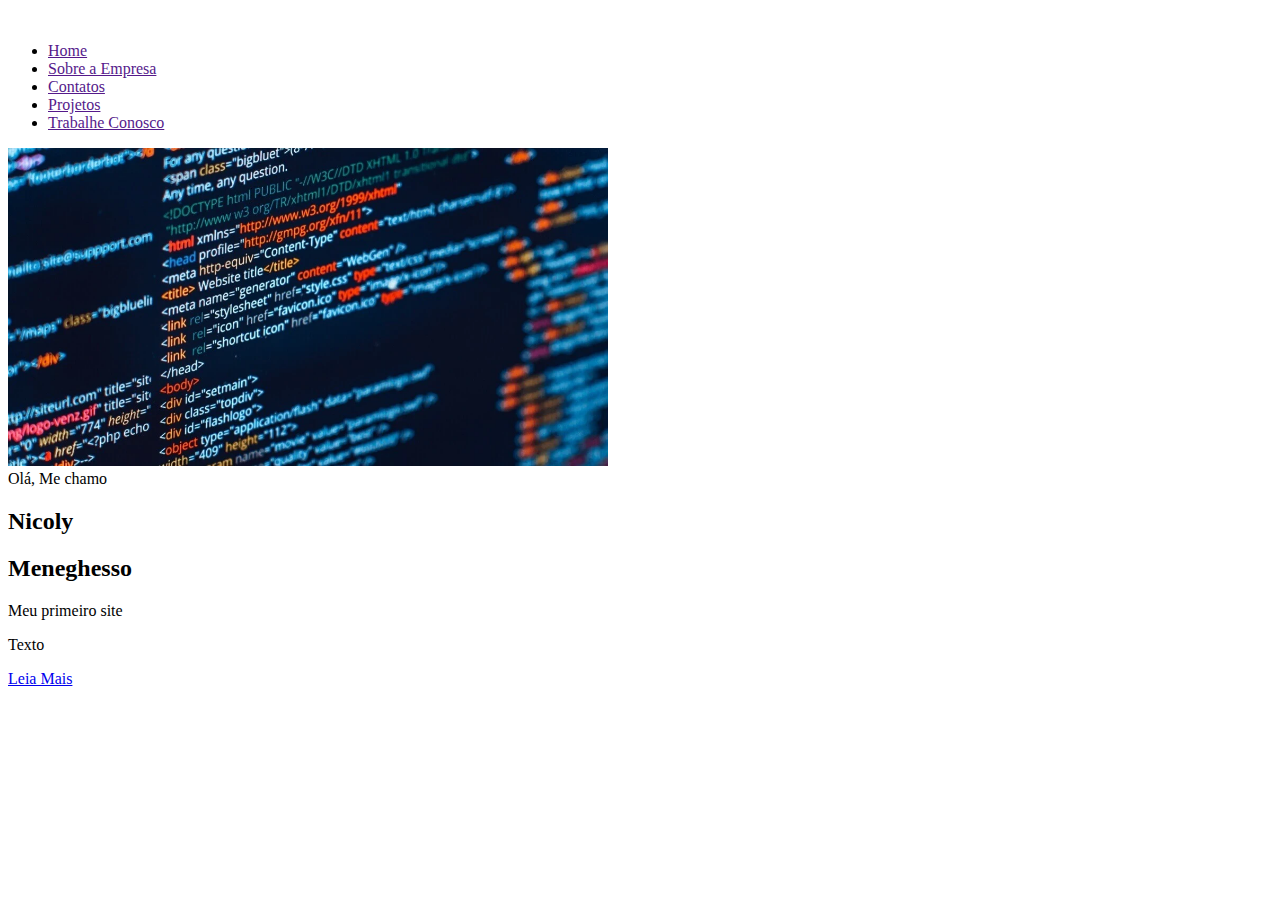
==== Projeto.html @ 3b7a5931 "Initial commit" ====
<!DOCTYPE html>
<html>
    <head>
        <meta charset="utf-8">
        <title>Menu</title>
        <link rel="stylesheet" href="css/style.css"/>
    </head>

    <body>
<!-- Navegacao -->
        <nav class="navigation">
            <div class="navigation-inner site-container">
                <img id="logo">
                <div class="main-navigation">
                    <ul class="main-navigation-ul">
                        <li><a href="">Home</a></li>
                        <li><a href="">Sobre a Empresa</a></li>
                        <li><a href="">Contatos</a></li>
                        <li><a href="">Projetos</a></li>
                        <li><a href="">Trabalhe Conosco</a></li>
                    </ul>
                </div>
                <div id="btnBurguer" class="burguer-container" onclick="menuFn(this)">
                    <div class="bar1"></div>
                    <div class="bar2"></div>
                    <div class="bar3"></div>
                </div>
                <script>
                    function menuFn(x) {
                        x.classList.toggle("change"); 
                    }
                </script>
            </div>
        </nav>

        <section class="section-top-banner">
            <div class="top-banner_inner site-container">
                <div class="top-banner_image">
                    <img src="./img.png" width="600px">
                </div>
                <div class="top-banner_text">
                    <div class="top-banner_text-up">
                        <span class="top-banner_span">Olá, Me chamo</span>
                        <h2 class="top-banner_h2">Nicoly</h2>
                    </div>
                    <div class="top-banner_text-down">
                        <h2 class="top-banner_h2">Meneghesso</h2>
                        <span class="top-banner_span2">Meu primeiro site</span>
                    </div>
                </div>
                <p>Texto</p>
                <a href="#" class="a-button">Leia Mais</a>
            </div>
        </section>

        <script src="https://code.jquery.com/jquery-3.7.1.min.js" integrity="sha256-/JqT3SQfawRcv/BIHPThkBvs0OEvtFFmqPF/lYI/Cxo=" crossorigin="anonymous"></script>
        <script src="js/main.js"></script>
    </body>
</html>
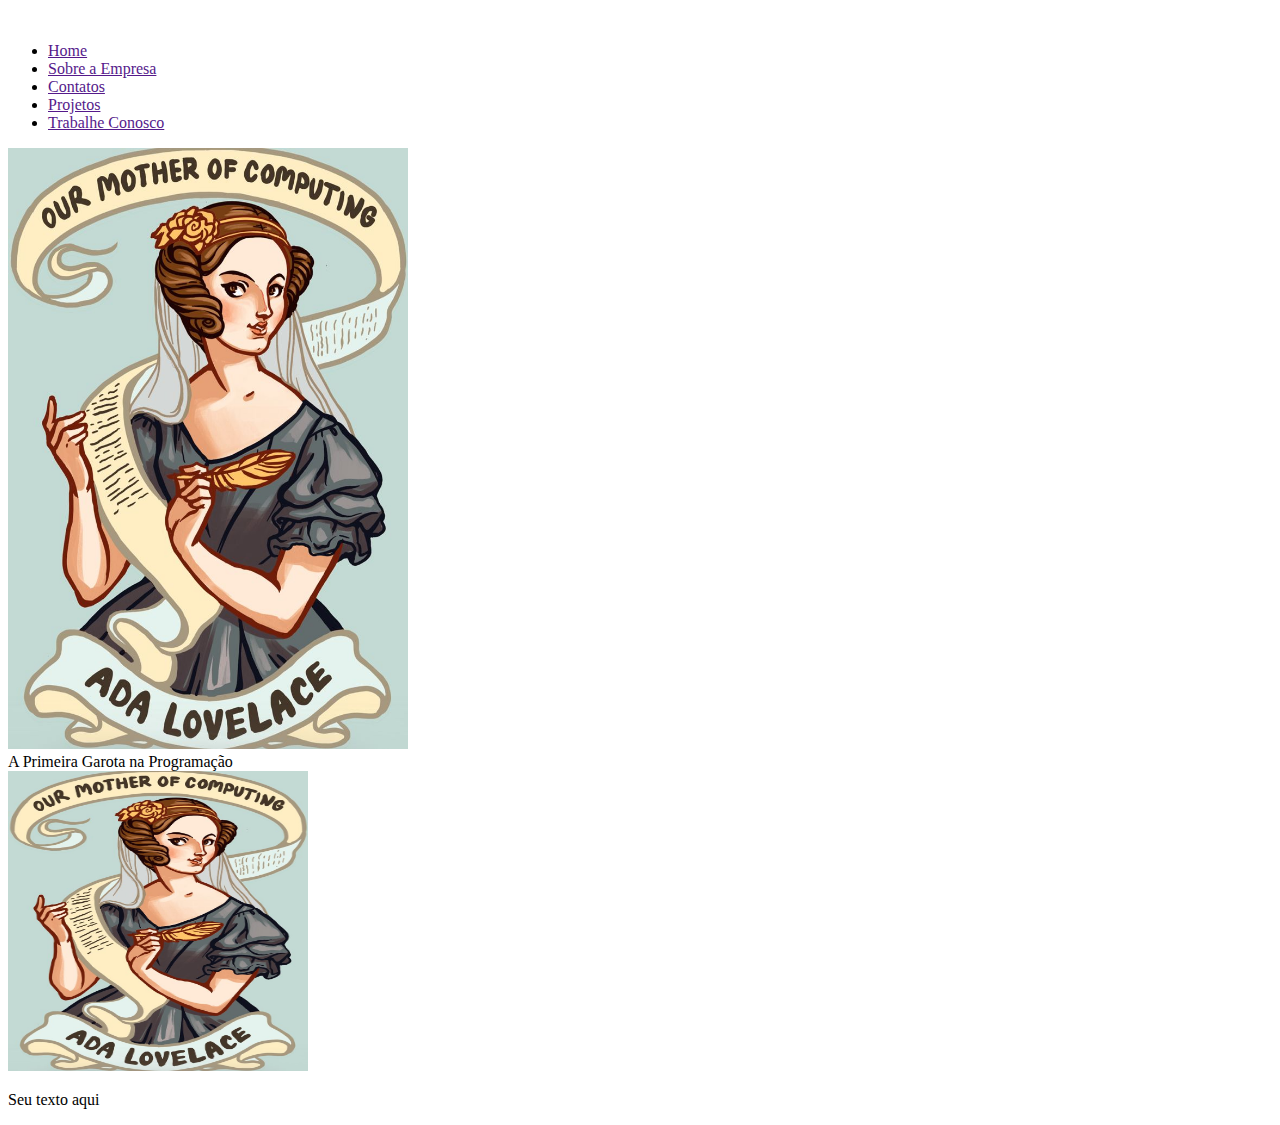
==== commit 1d3182de: "Update" ====
--- a/Projeto.html
+++ b/Projeto.html
@@ -8,11 +8,11 @@
 
     <body>
 <!-- Navegacao -->
-        <nav class="navigation">
-            <div class="navigation-inner site-container">
+        <nav class="nav">
+            <div class="nav-inner site-container">
                 <img id="logo">
-                <div class="main-navigation">
-                    <ul class="main-navigation-ul">
+                <div class="nav-menu">
+                    <ul class="nav-menu-list">
                         <li><a href="">Home</a></li>
                         <li><a href="">Sobre a Empresa</a></li>
                         <li><a href="">Contatos</a></li>
@@ -20,10 +20,10 @@
                         <li><a href="">Trabalhe Conosco</a></li>
                     </ul>
                 </div>
-                <div id="btnBurguer" class="burguer-container" onclick="menuFn(this)">
-                    <div class="bar1"></div>
-                    <div class="bar2"></div>
-                    <div class="bar3"></div>
+                <div id="btnBurguer" class="menu-toggle" onclick="menuFn(this)">
+                    <div class="line1"></div>
+                    <div class="line2"></div>
+                    <div class="line3"></div>
                 </div>
                 <script>
                     function menuFn(x) {
@@ -35,23 +35,26 @@
 
         <section class="section-top-banner">
             <div class="top-banner_inner site-container">
-                <div class="top-banner_image">
-                    <img src="./img.png" width="600px">
+                <div class="top-banner_img">
+                    <img src="./img2.png" width="400px">
                 </div>
                 <div class="top-banner_text">
-                    <div class="top-banner_text-up">
-                        <span class="top-banner_span">Olá, Me chamo</span>
-                        <h2 class="top-banner_h2">Nicoly</h2>
+                    <span class="top-banner_span">A Primeira Garota na Programação</span>
+                </div>
+            </div>
+        </section>
+        <div class="site-container">
+            <div class="flip-card" id="myCard">
+                <div class="flip-card-inner">
+                    <div class="flip-card-front">
+                        <img src="./img2.png" alt="Avatar" style="width:300px; height:300px;">
                     </div>
-                    <div class="top-banner_text-down">
-                        <h2 class="top-banner_h2">Meneghesso</h2>
-                        <span class="top-banner_span2">Meu primeiro site</span>
+                    <div class="flip-card-back">
+                        <p>Seu texto aqui</p>
                     </div>
                 </div>
-                <p>Texto</p>
-                <a href="#" class="a-button">Leia Mais</a>
             </div>
-        </section>
+        </div>
 
         <script src="https://code.jquery.com/jquery-3.7.1.min.js" integrity="sha256-/JqT3SQfawRcv/BIHPThkBvs0OEvtFFmqPF/lYI/Cxo=" crossorigin="anonymous"></script>
         <script src="js/main.js"></script>
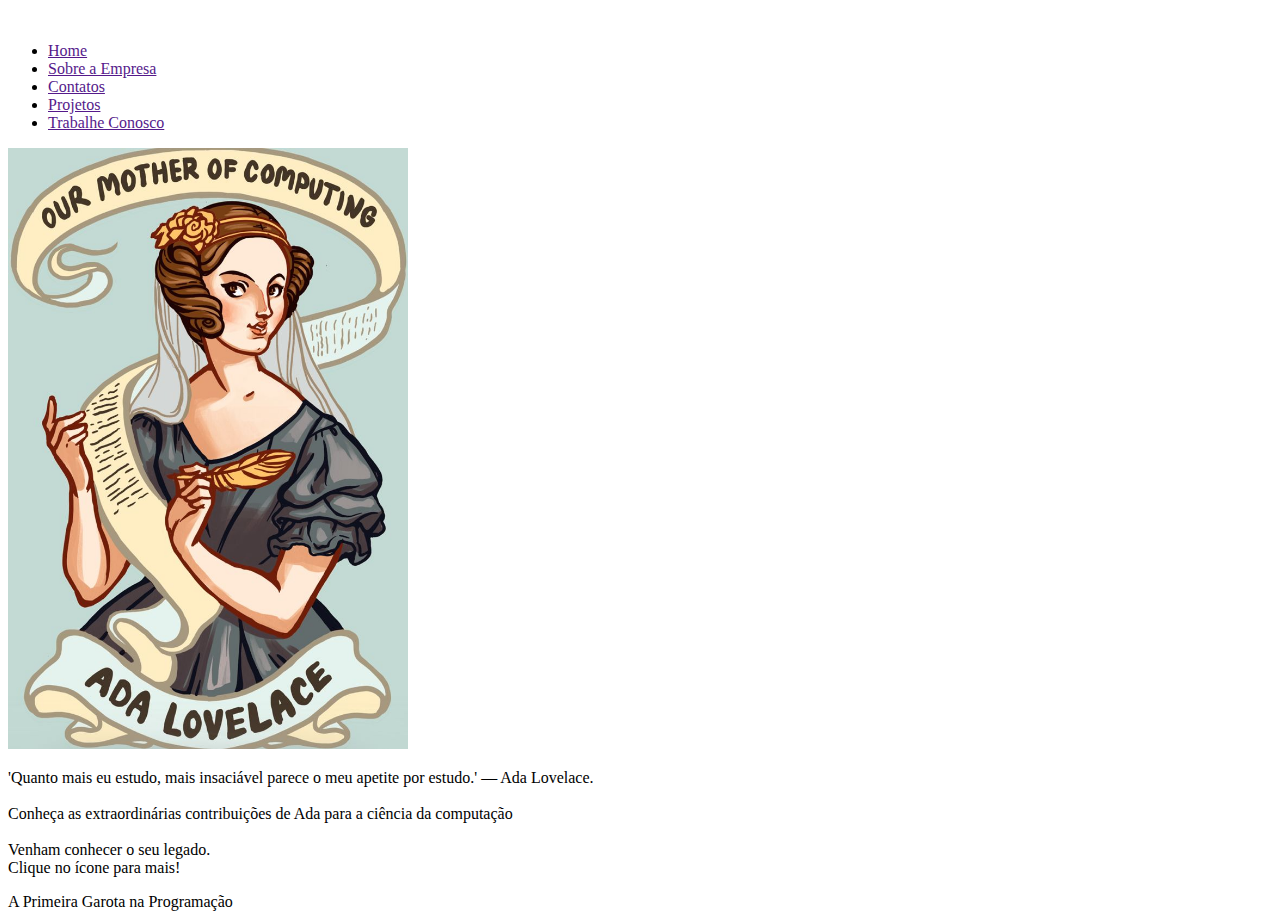
==== commit 911d3c2e: "Update" ====
--- a/Projeto.html
+++ b/Projeto.html
@@ -33,28 +33,26 @@
             </div>
         </nav>
 
-        <section class="section-top-banner">
-            <div class="top-banner_inner site-container">
-                <div class="top-banner_img">
-                    <img src="./img2.png" width="400px">
+        <section class="container-banner"> 
+            <div class="banner_inner site-container">
+                <div class="banner_img" onclick="flipCard(this)">
+                    <div class="flip-card-inner">
+                        <div class="flip-card-front">
+                            <img src="./img2.png" width="400px">
+                        </div>
+                        <div class="flip-card-back">
+                            <p>'Quanto mais eu estudo, mais insaciável parece o meu apetite por estudo.' — Ada Lovelace.<br>
+                                <br>Conheça as extraordinárias contribuições de Ada para a ciência da computação<br>
+                                <br>Venham conhecer o seu legado. <br> Clique no ícone para mais!
+                            </p>
+                        </div>
+                    </div>
                 </div>
-                <div class="top-banner_text">
-                    <span class="top-banner_span">A Primeira Garota na Programação</span>
+                <div class="banner_text">
+                    <span class="banner_span">A Primeira Garota na Programação</span>
                 </div>
             </div>
         </section>
-        <div class="site-container">
-            <div class="flip-card" id="myCard">
-                <div class="flip-card-inner">
-                    <div class="flip-card-front">
-                        <img src="./img2.png" alt="Avatar" style="width:300px; height:300px;">
-                    </div>
-                    <div class="flip-card-back">
-                        <p>Seu texto aqui</p>
-                    </div>
-                </div>
-            </div>
-        </div>
 
         <script src="https://code.jquery.com/jquery-3.7.1.min.js" integrity="sha256-/JqT3SQfawRcv/BIHPThkBvs0OEvtFFmqPF/lYI/Cxo=" crossorigin="anonymous"></script>
         <script src="js/main.js"></script>
